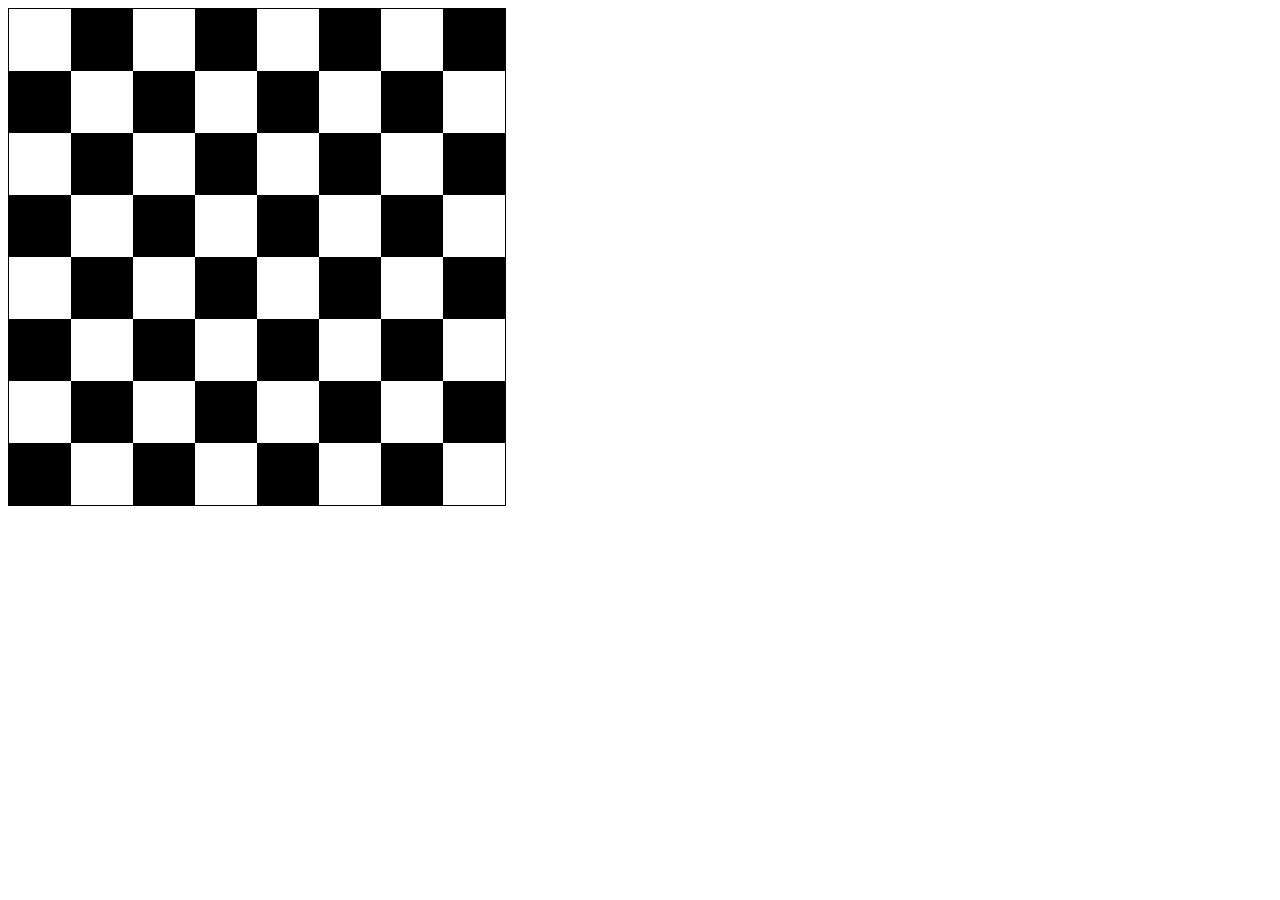
==== webinar6 (chess)/index.html @ 26e60713 "chess - v1" ====
<!DOCTYPE html>
<html lang="en">
<head>
    <meta charset="UTF-8">
    <title>Chess</title>
    <link rel="stylesheet" href="./css/style.css">
</head>
<body>
<table>
  <tr>
    <td></td>
    <td></td>
    <td></td>
    <td></td>
    <td></td>
    <td></td>
    <td></td>
    <td></td>
  </tr>
  <tr>
    <td></td>
    <td></td>
    <td></td>
    <td></td>
    <td></td>
    <td></td>
    <td></td>
    <td></td>
  </tr>
  <tr>
    <td></td>
    <td></td>
    <td></td>
    <td></td>
    <td></td>
    <td></td>
    <td></td>
    <td></td>
  </tr>
  <tr>
    <td></td>
    <td></td>
    <td></td>
    <td></td>
    <td></td>
    <td></td>
    <td></td>
    <td></td>
  </tr>
  <tr>
    <td></td>
    <td></td>
    <td></td>
    <td></td>
    <td></td>
    <td></td>
    <td></td>
    <td></td>
  </tr>
  <tr>
    <td></td>
    <td></td>
    <td></td>
    <td></td>
    <td></td>
    <td></td>
    <td></td>
    <td></td>
  </tr>
  <tr>
    <td></td>
    <td></td>
    <td></td>
    <td></td>
    <td></td>
    <td></td>
    <td></td>
    <td></td>
  </tr>
  <tr>
    <td></td>
    <td></td>
    <td></td>
    <td></td>
    <td></td>
    <td></td>
    <td></td>
    <td></td>
  </tr>
</table>
</body>
</html>
---- webinar6 (chess)/css/style.css ----
table{
    border-collapse: collapse;
    border: 1px solid black;
}
td{
    width: 60px;
    height: 60px;
}

tr:nth-child(odd) td:nth-child(even), tr:nth-child(even) td:nth-child(odd) {background-color: black;}
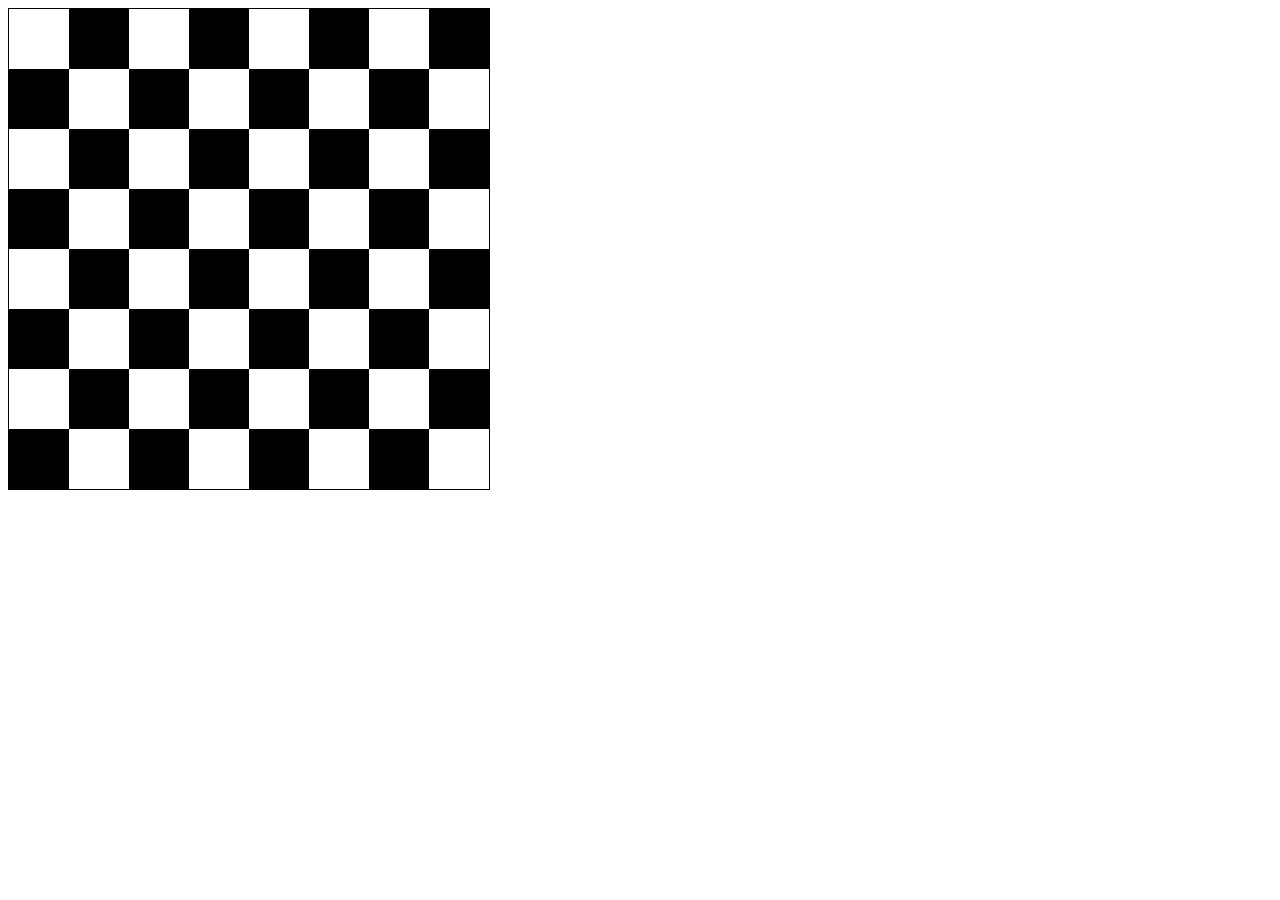
==== commit f0015152: "chess - v2" ====
--- a/webinar6 (chess)/index.html
+++ b/webinar6 (chess)/index.html
@@ -6,87 +6,6 @@
     <link rel="stylesheet" href="./css/style.css">
 </head>
 <body>
-<table>
-  <tr>
-    <td></td>
-    <td></td>
-    <td></td>
-    <td></td>
-    <td></td>
-    <td></td>
-    <td></td>
-    <td></td>
-  </tr>
-  <tr>
-    <td></td>
-    <td></td>
-    <td></td>
-    <td></td>
-    <td></td>
-    <td></td>
-    <td></td>
-    <td></td>
-  </tr>
-  <tr>
-    <td></td>
-    <td></td>
-    <td></td>
-    <td></td>
-    <td></td>
-    <td></td>
-    <td></td>
-    <td></td>
-  </tr>
-  <tr>
-    <td></td>
-    <td></td>
-    <td></td>
-    <td></td>
-    <td></td>
-    <td></td>
-    <td></td>
-    <td></td>
-  </tr>
-  <tr>
-    <td></td>
-    <td></td>
-    <td></td>
-    <td></td>
-    <td></td>
-    <td></td>
-    <td></td>
-    <td></td>
-  </tr>
-  <tr>
-    <td></td>
-    <td></td>
-    <td></td>
-    <td></td>
-    <td></td>
-    <td></td>
-    <td></td>
-    <td></td>
-  </tr>
-  <tr>
-    <td></td>
-    <td></td>
-    <td></td>
-    <td></td>
-    <td></td>
-    <td></td>
-    <td></td>
-    <td></td>
-  </tr>
-  <tr>
-    <td></td>
-    <td></td>
-    <td></td>
-    <td></td>
-    <td></td>
-    <td></td>
-    <td></td>
-    <td></td>
-  </tr>
-</table>
+<div class="chessboard"></div>
 </body>
 </html>
--- a/webinar6 (chess)/css/style.css
+++ b/webinar6 (chess)/css/style.css
@@ -1,10 +1,9 @@
-table{
-    border-collapse: collapse;
+.chessboard{
+    width: 480px;
+    height: 480px;
+
+    background-image: conic-gradient(black 25%, white 25% 50%, black 50% 75%, white 75% 100%);
+
+    background-size: 120px 120px;
     border: 1px solid black;
 }
-td{
-    width: 60px;
-    height: 60px;
-}
-
-tr:nth-child(odd) td:nth-child(even), tr:nth-child(even) td:nth-child(odd) {background-color: black;}
